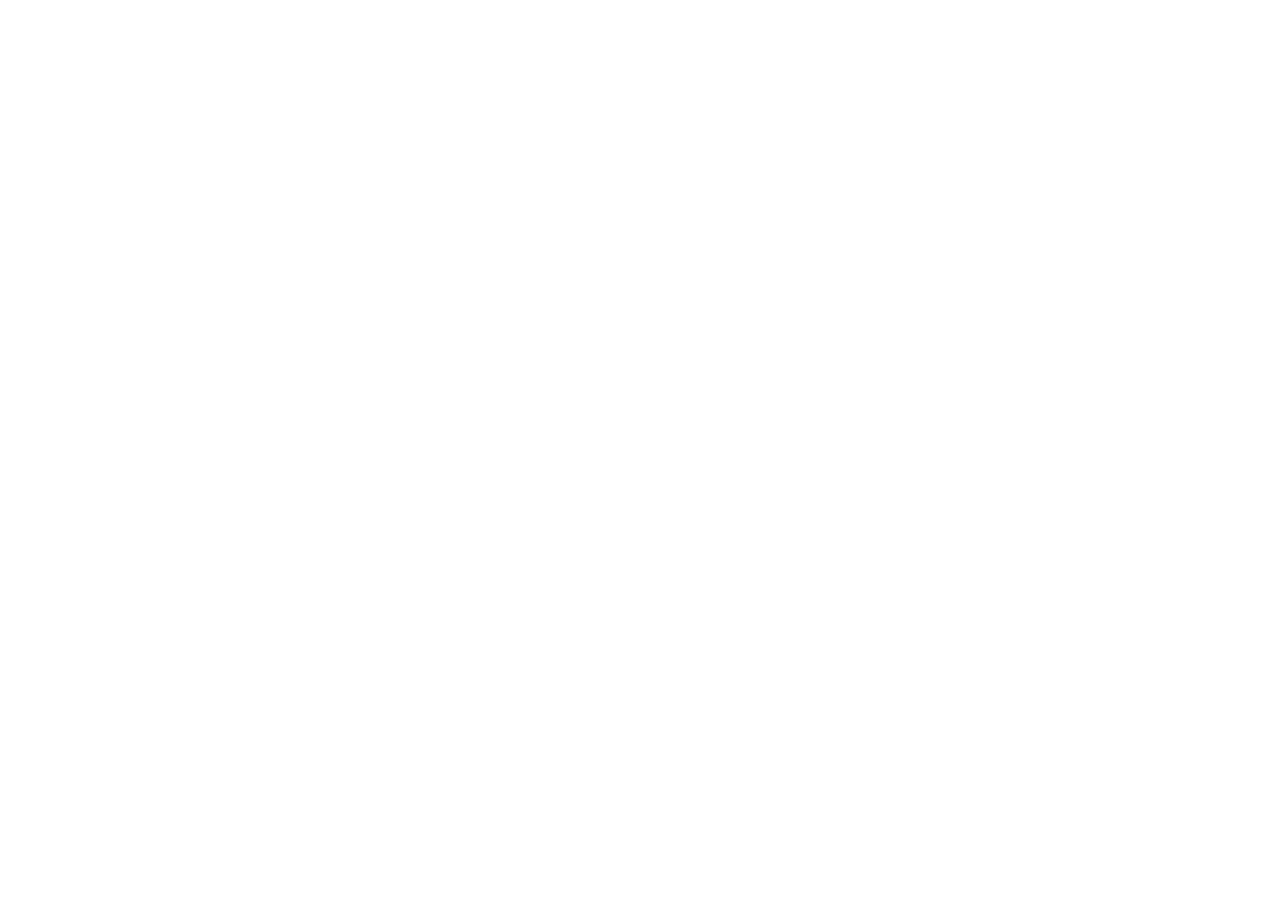
==== index.html @ 42e7fb31 "inital commit" ====
<!DOCTYPE html>
<html lang="en">
<head>
    <meta charset="UTF-8">
    <meta name="viewport" content="width=device-width, initial-scale=1.0">
    <script src="app.js"></script>
    <title>Document</title>
</head>
<body>
    
</body>
</html>
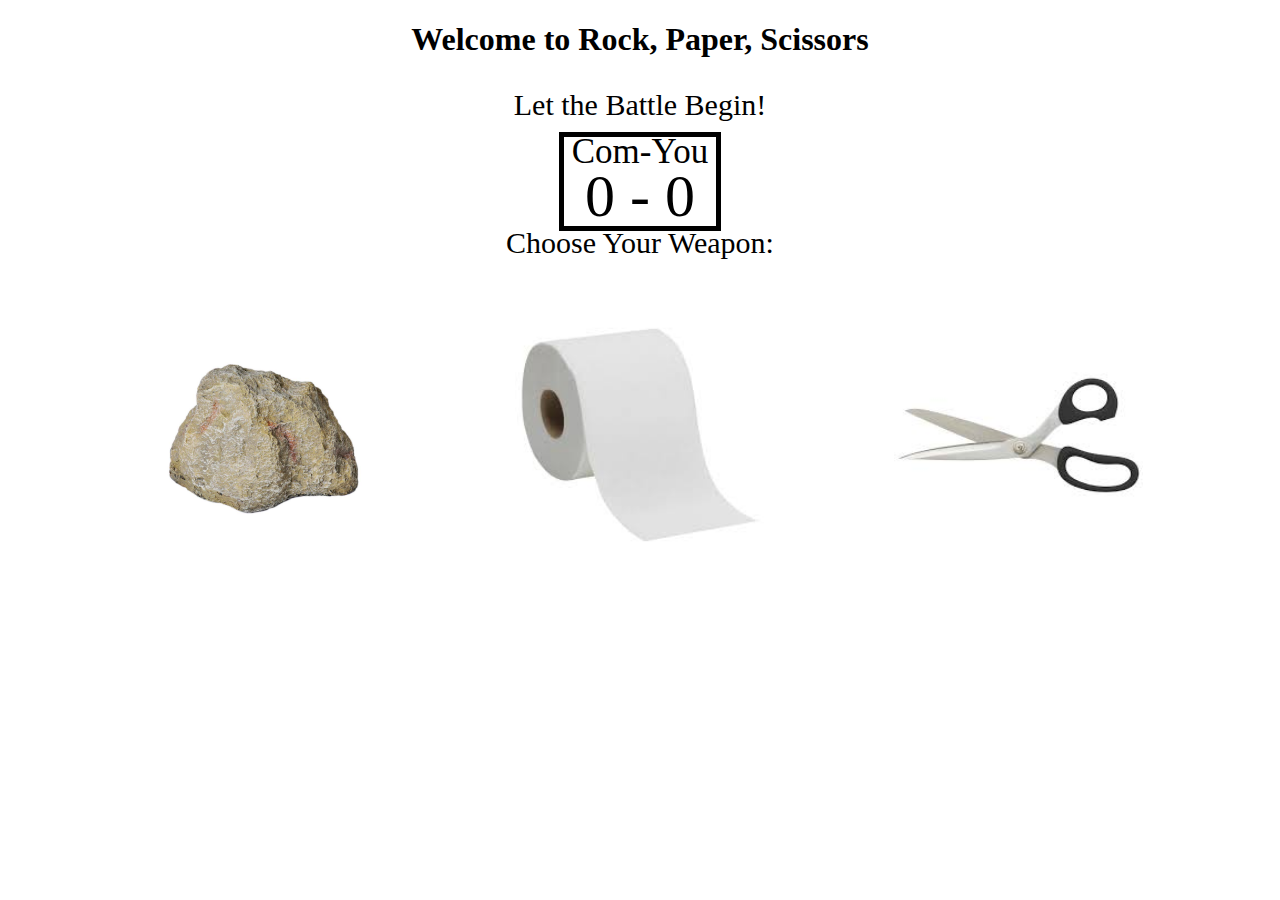
==== commit 2c81f21a: "simple UI completed" ====
--- a/index.html
+++ b/index.html
@@ -3,10 +3,30 @@
 <head>
     <meta charset="UTF-8">
     <meta name="viewport" content="width=device-width, initial-scale=1.0">
-    <script src="app.js"></script>
-    <title>Document</title>
+    <link rel="stylesheet" href="/src/styles.css">
+    <title>Paper, Rock, Scissors Console Style</title>
 </head>
 <body>
-    
+    <header> 
+        <h1>
+            Welcome to Rock, Paper, Scissors
+        </h1>
+    </header>
+<p class="subtitle subhead">Let the Battle Begin!</p>
+<div class="score-board">
+    <p class ="cvp">Com-You</p>
+    <p class="score-keeper">
+        <span class="computer-score score">0</span>
+            - 
+        <span class="player-score score">0</span>
+    </p>
+</div>
+<p class="instructions subhead">Choose Your Weapon:</p>
+<div class="playing-field">
+    <img src="/img/Rock.jpg" alt="" class="options" id="rock">
+    <img src="/img/Paper.jpeg" alt="" class="options" id="paper">
+    <img src="/img/Scissors.jpeg" alt="" class="options" id="scissors">
+</div>
 </body>
+<script src="/src/js/app.js"></script>
 </html>--- a/src/styles.css
+++ b/src/styles.css
@@ -0,0 +1,47 @@
+body {
+  background-color: white;
+  text-align: center;
+}
+
+.subtitle {
+  margin-bottom: 10px;
+}
+
+.subhead {
+  font-size: 30px;
+}
+
+.score-board {
+  font-size: 35px;
+  border: 5px solid black;
+  width: 12%;
+  margin: auto;
+  margin-top: 5px;
+  margin-bottom: -35px;
+}
+
+.cvp {
+  margin-top: -5px;
+}
+
+.score-keeper {
+  font-size: 60px;
+  margin-top: -45px;
+  margin-bottom: -5px;
+}
+
+.playing-field {
+  display: flex;
+  justify-content: space-evenly;
+  margin-top: 50px;
+}
+
+.options {
+  width: 250px;
+  height: 250px;
+  transition: 0.2s;
+}
+
+.options:hover {
+  margin-top: -12px;
+}
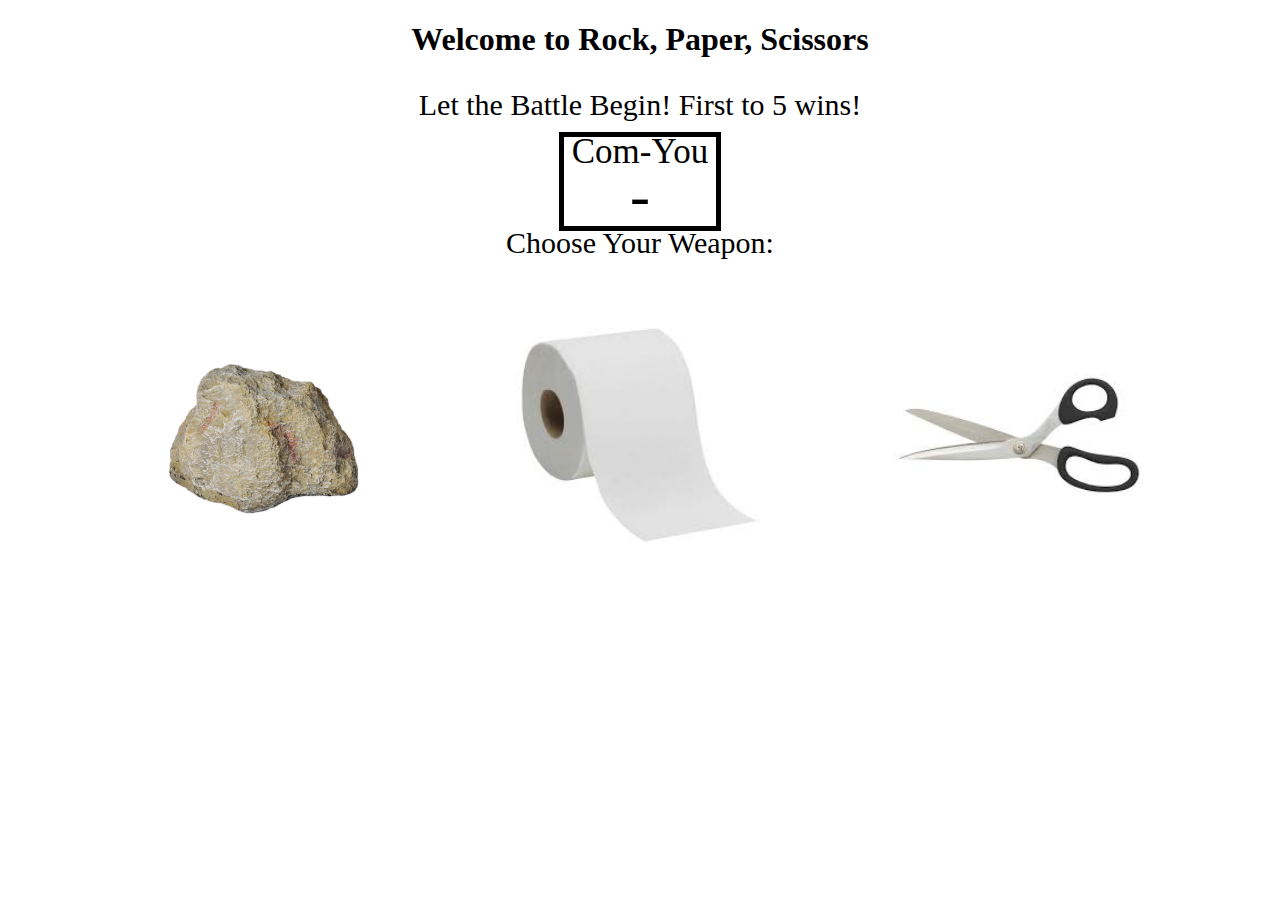
==== commit 8ad0b275: "MVP completed" ====
--- a/index.html
+++ b/index.html
@@ -12,13 +12,13 @@
             Welcome to Rock, Paper, Scissors
         </h1>
     </header>
-<p class="subtitle subhead">Let the Battle Begin!</p>
+<p class="subtitle subhead">Let the Battle Begin! First to 5 wins!</p>
 <div class="score-board">
     <p class ="cvp">Com-You</p>
     <p class="score-keeper">
-        <span class="computer-score score">0</span>
+        <span class="computer-score score"></span>
             - 
-        <span class="player-score score">0</span>
+        <span class="player-score score"></span>
     </p>
 </div>
 <p class="instructions subhead">Choose Your Weapon:</p>
--- a/src/styles.css
+++ b/src/styles.css
@@ -44,4 +44,9 @@
 
 .options:hover {
   margin-top: -12px;
+  cursor: pointer;
 }
+
+.match-result > p {
+  font-size: 35px;
+}
